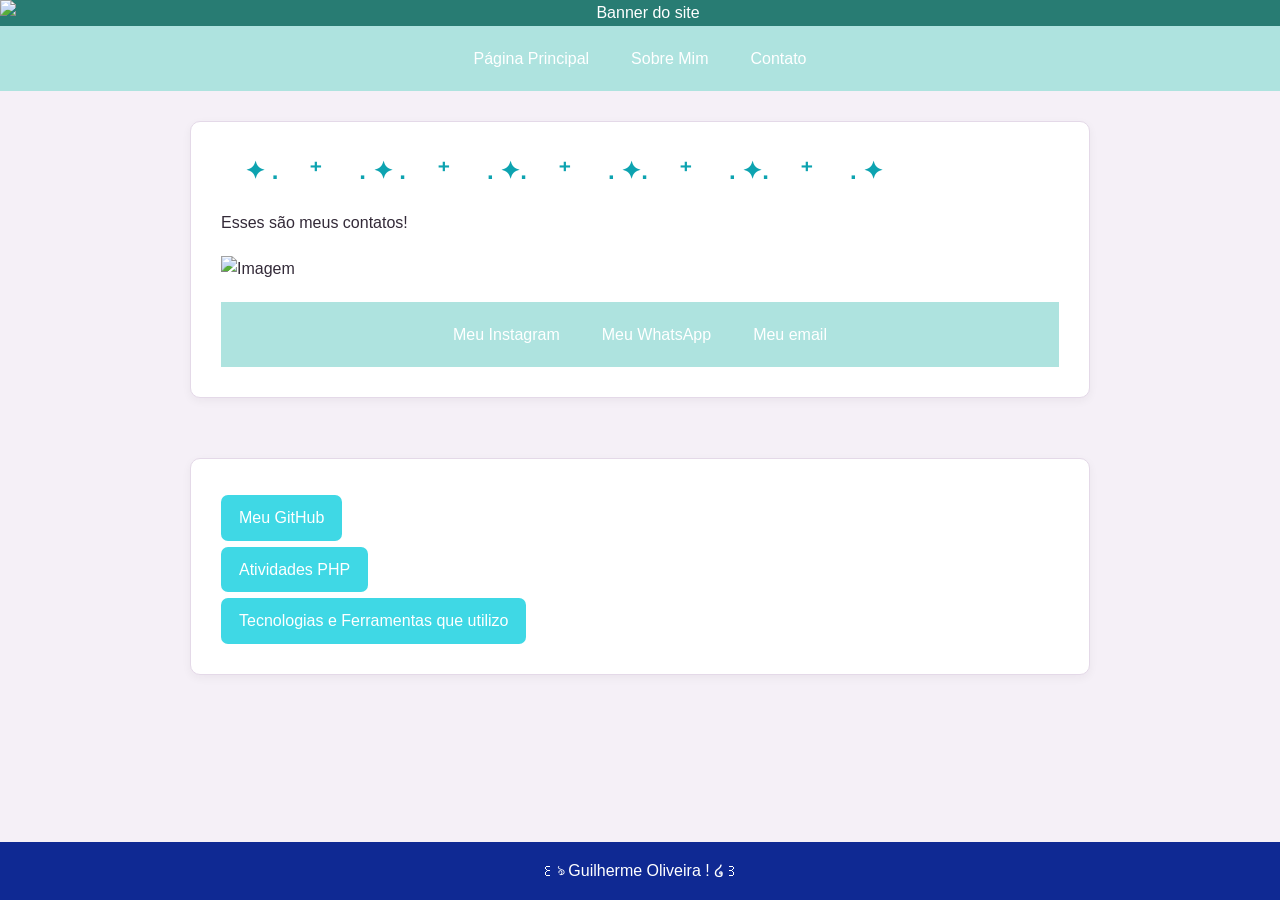
==== contato.html @ 13c4f2df "Add files via upload" ====
<!DOCTYPE html>
<html lang="pt-br">

<head>
    <meta charset="UTF-8">
    <meta name="viewport" content="width=device-width, initial-scale=1.0">
    <link rel="stylesheet" href="style.css">
    <title> Contato!</title>

      
  </head>
  
<body>
  
   <header>
     
     <div class= "banner">
        <img src="imgs/banner.png" alt="Banner do site"></div>
     
  </header>
  
    <nav>
        <a href="index.html">Página Principal</a>
        <a href="sobre.html">Sobre Mim</a>
        <a href="contato.html">Contato</a>
    </nav>

    <main>

        <h2>　✦ . 　⁺ 　 . ✦ . 　⁺ 　 . ✦. 　⁺ 　 . ✦. 　⁺ 　 . ✦. 　⁺ 　 . ✦</h2>

        <p>
            Esses são meus contatos! 
        </p>
        <img src="imgs/contatos"alt= Imagem com cada uma das formas que você pode me contatar>
      <nav><a href= "https://www.instagram.com/gui__.l?stkn=MWF1OHZ1bHhuZXI2eA==">Meu Instagram</a>
      <a href= "https://wa.me/qr/JDCE7P4X6FGBD1"> Meu WhatsApp </a>
      <a href= "@guilherme.lima262@aluno.ce.gov.br"> Meu email </a>
      </nav>
      
    </main>
    
    <main>
        <div class="gitios">
            <a class="botao" href="https://github.com/skyvress">Meu GitHub</a>
        </div>
              <div class="PHP">
        <a class="botao" href ="https://github.com/skyvress/LISTA-PHP-.git">Atividades PHP</a>
      </div>
      <div class="TecFerr">
        <a class="botao" href= "TecFerr.html"> Tecnologias e Ferramentas que utilizo</a>
      </div>
    </main>
    <footer>
        <p> ꒰ঌ Guilherme Oliveira ! ໒꒱ </p>
    </footer>

</body>

</html>
---- style.css ----
* {
    box-sizing: border-box;
}

body {
    margin: 0;
    min-height: 100vh;
    display: flex;
    flex-direction: column;
    font-family: Arial, sans-serif;
    line-height: 1.6;
    background-color: #f5f0f7;
    color: #332a38;
}

header {
    background-color: #287c73;
    color: white;
    text-align: center;
}

header img {
    display: block;
    width: 100%;
    max-height: 230px;
    object-fit: cover;
}

header h1 {
    margin: 0;
    padding: 18px;
    font-size: 30px;
    font-family: 'Arial Black', sans-serif;
}

nav {
    display: flex;
    flex-wrap: wrap;
    justify-content: center;
    gap: 10px;
    padding: 12px;
    background-color: #aee3df;
}

nav a {
    padding: 8px 16px;
    border-radius: 6px;
    color: white;
    text-decoration: none;
    font-family: 'Arial Black', sans-serif;
}

nav a:hover {
    background-color: #16af98;
}

nav a:focus-visible {
    outline: 2px solid white;
    outline-offset: 2px;
}

main {
    width: 90%;
    max-width: 900px;
    margin: 30px auto;
    padding: 30px;
    background-color: white;
    border: 1px solid #e4d9e8;
    border-radius: 10px;
    box-shadow: 0 3px 10px #2200220d;
}

main h2 {
    margin-top: 0;
    color: #0da3b0;
}

main p {
    margin: 12px 0;
}

main img {
    max-width: 100%;
    height: auto;
    display: block;
    margin: 20px auto;
}

section{
    background-color:#800000;
    color: white;
    text-align: center;
}

.botao {
    display: inline-block;
    background-color: #3fd8e5;
    color: white;
    padding: 10px 18px;
    margin: 6px 8px 0 0;
    border-radius: 7px;
    text-decoration: none;
    position: relative;
}

.botao:hover {
    background-color: #0c99ad;
}

/* Rodapé*/
footer {
    margin-top: auto;
    padding: 16px;
    background-color: #0f2993;
    color: white;
    text-align: center;
}

footer p {
    margin: 0;
}
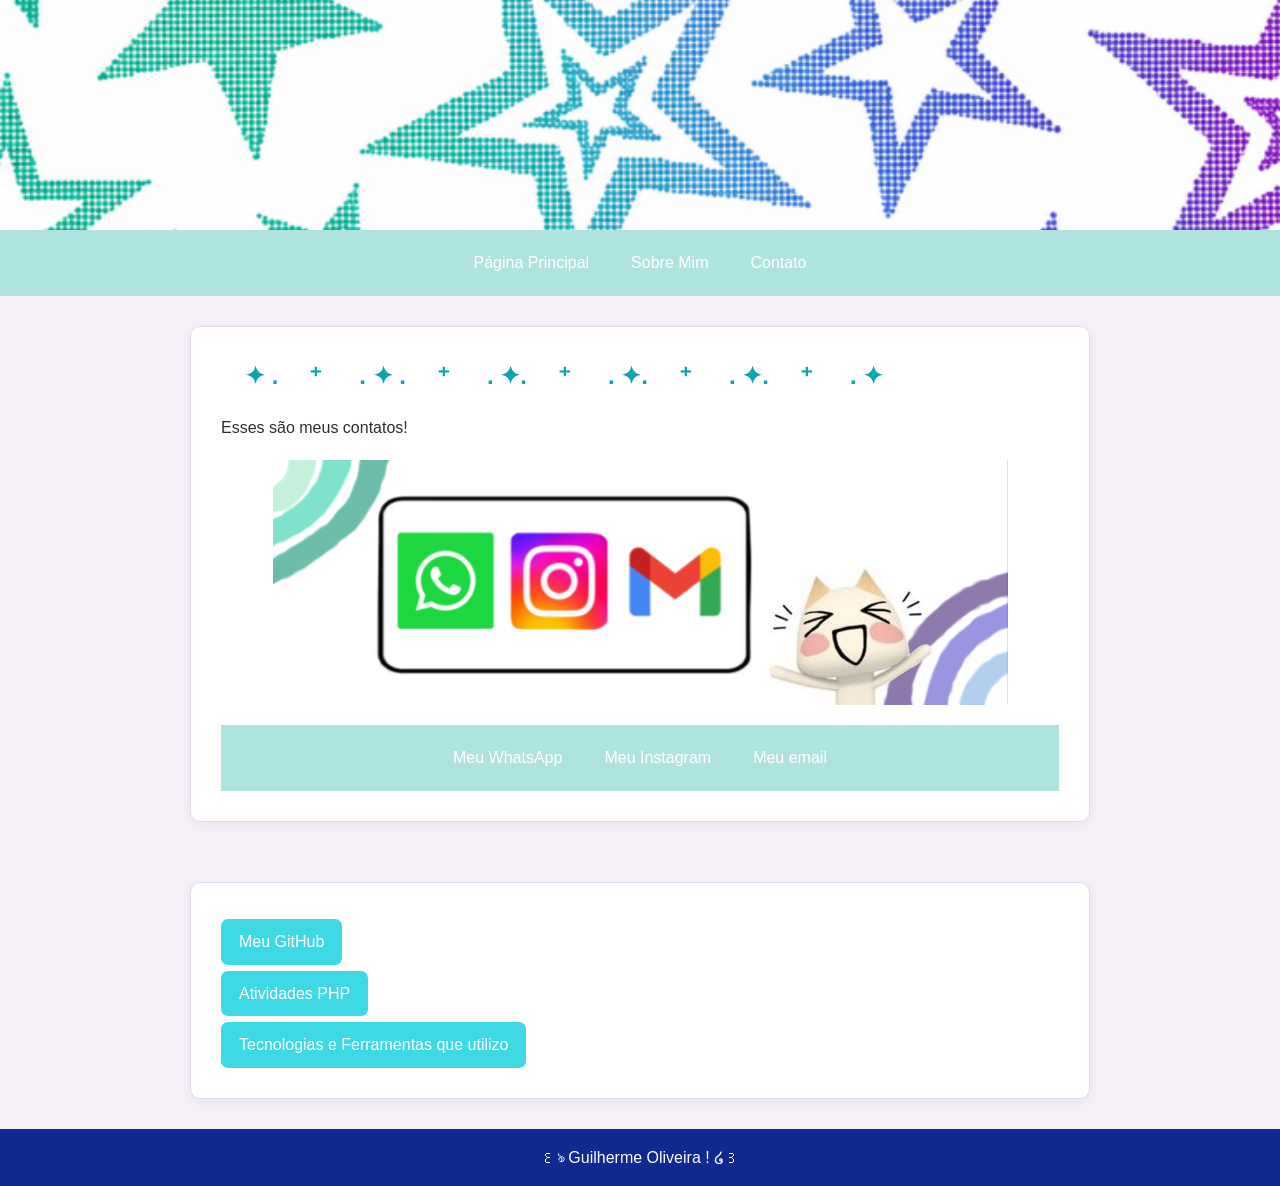
==== commit e9703f69: "inversão dos botões de contato" ====
--- a/contato.html
+++ b/contato.html
@@ -33,9 +33,10 @@
         <p>
             Esses são meus contatos! 
         </p>
-        <img src="imgs/contatos"alt= Imagem com cada uma das formas que você pode me contatar>
-      <nav><a href= "https://www.instagram.com/gui__.l?stkn=MWF1OHZ1bHhuZXI2eA==">Meu Instagram</a>
+        <img src="imgs/contatos.png"alt= Imagem com cada uma das formas que você pode me contatar>
+      <nav>
       <a href= "https://wa.me/qr/JDCE7P4X6FGBD1"> Meu WhatsApp </a>
+      <a href= "https://www.instagram.com/gui__.l?stkn=MWF1OHZ1bHhuZXI2eA==">Meu Instagram</a>
       <a href= "@guilherme.lima262@aluno.ce.gov.br"> Meu email </a>
       </nav>
       
--- a/style.css
+++ b/style.css
@@ -87,7 +87,7 @@
 }
 
 section{
-    background-color:#800000;
+    background-color:#BEE7E4;
     color: white;
     text-align: center;
 }
